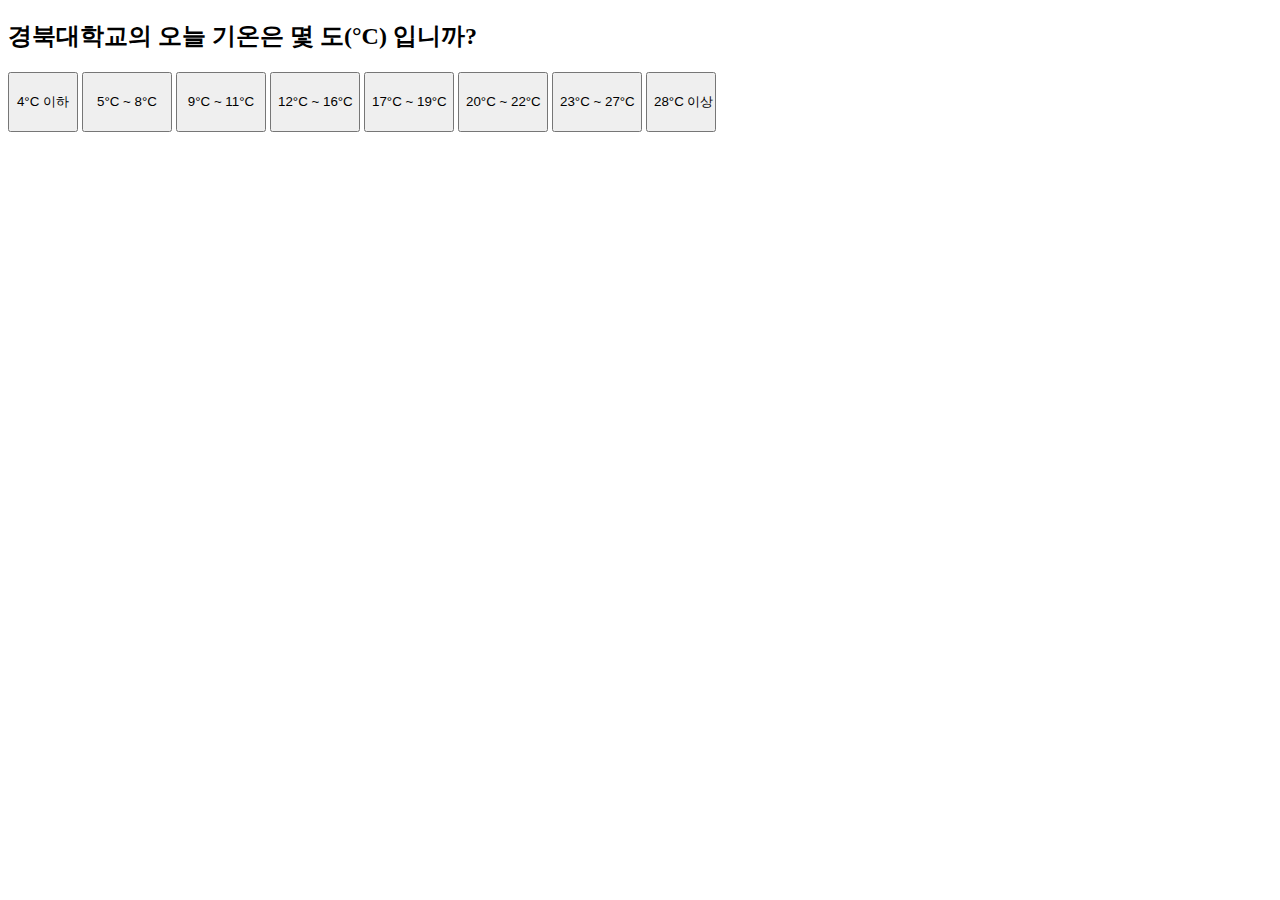
==== index.html @ 2e46d99c "캠퍼스 (체감)온도에 따른 옷차림 추천" ====
<!DOCTYPE html>
<html lang="ko">
<head>
    <meta charset="UTF-8">
    <meta http-equiv="X-UA-Compatible" content="IE=edge">
    <meta name="viewport" content="width=device-width, initial-scale=1.0">
    <title>무슨 옷 입어?</title>
    <link rel="stylesheet" href="style.css">
</head>
<body>
    <main>
        <div class="container">
            <h2>경북대학교의 오늘 기온은 몇 도(°C) 입니까?</h2>
            <div id = "버튼">
                <input type ="button" style = "width:70px;height: 60px" value ="4°C 이하" onclick="location.href='8.html'"/></input>
                <input type ="button" style = "width:90px;height: 60px" value="5°C ~ 8°C" onclick="location.href='7.html'"/></input>
                <input type ="button" style = "width:90px;height: 60px" value="9°C ~ 11°C" onclick="location.href='6.html'"/></input>
                <input type ="button" style = "width:90px;height: 60px" value="12°C ~ 16°C" onclick="location.href='5.html'"/></input>
                <input type ="button" style = "width:90px;height: 60px" value="17°C ~ 19°C" onclick="location.href='4.html'"/></input>
                <input type ="button" style = "width:90px;height: 60px" value="20°C ~ 22°C" onclick="location.href='3.html'"/></input>
                <input type ="button" style = "width:90px;height: 60px" value="23°C ~ 27°C" onclick="location.href='2.html'"/></input>
                <input type ="button" style = "width:70px;height: 60px" value="28°C 이상" onclick="location.href='1.html'"/></input>
            </div>
        </div>
    </main>
    <script src="js.js"></script>
</body>
</html>
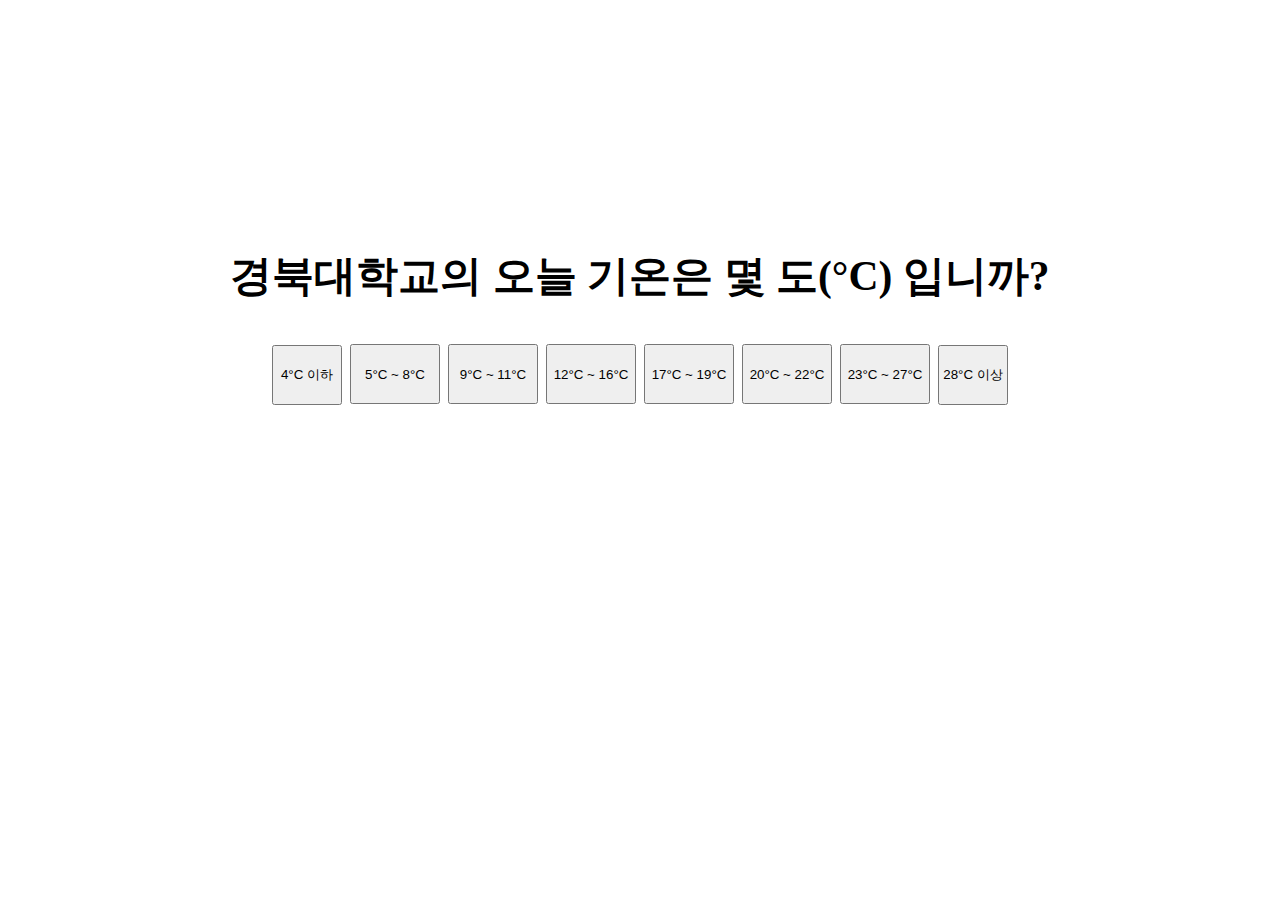
==== commit 9794815c: "캠퍼스 (체감)온도에 따른 옷차림 추천" ====
--- a/index.html
+++ b/index.html
@@ -26,3 +26,26 @@
     <script src="js.js"></script>
 </body>
 </html>
+
+<!-- 출처 -->
+<!-- <a href="https://www.flaticon.com/free-icons/pajamas" title="pajamas icons">Pajamas icons created by smalllikeart – Flaticon</a> 
+<a href="https://www.flaticon.com/free-icons/cardigan" title="cardigan icons">Cardigan icons created by Freepik – Flaticon</a> 
+<a href="https://www.flaticon.com/free-icons/sweater" title="sweater icons">Sweater icons created by Freepik – Flaticon</a>
+<a href="https://www.flaticon.com/free-icons/coat" title="coat icons">Coat icons created by AmethystDesign – Flaticon</a> 
+<a href="https://www.flaticon.com/free-icons/coat" title="coat icons">Coat icons created by Freepik – Flaticon</a> 
+<a href="https://www.flaticon.com/free-icons/sweatshirt" title="sweatshirt icons">Sweatshirt icons created by Freepik – Flaticon</a>
+<a href="https://www.flaticon.com/free-icons/jacket" title="jacket icons">Jacket icons created by Freepik – Flaticon</a> 
+<a href="https://www.flaticon.com/free-icons/jacket" title="jacket icons">Jacket icons created by Ehtisham Abid – Flaticon</a> 
+<a href="https://www.flaticon.com/free-icons/blue-jeans" title="blue jeans icons">Blue jeans icons created by Victoruler – Flaticon</a> 
+<a href="https://www.flaticon.com/free-icons/christmas-sweater" title="christmas sweater icons">Christmas sweater icons created by photo3idea_studio – Flaticon</a> 
+<a href="https://www.flaticon.com/free-icons/leather-jacket" title="leather jacket icons">Leather jacket icons created by Agung Rama – Flaticon</a> 
+<a href="https://www.flaticon.com/free-icons/long-sleeve" title="long sleeve icons">Long sleeve icons created by Vectorslab – Flaticon</a>
+<a href="https://www.flaticon.com/free-icons/protective-clothing" title="protective clothing icons">Protective clothing icons created by berkahicon – Flaticon</a> 
+<a href="https://www.flaticon.com/free-icons/muffler" title="muffler icons">Muffler icons created by Dreamcreateicons – Flaticon</a> 
+<a href="https://www.flaticon.com/free-icons/shirt" title="shirt icons">Shirt icons created by AmethystDesign – Flaticon</a> 
+<a href="https://www.flaticon.com/free-icons/shorts" title="shorts icons">Shorts icons created by Freepik – Flaticon</a> 
+<a href="https://www.flaticon.com/free-icons/shorts" title="shorts icons">Shorts icons created by Freepik – Flaticon</a> 
+<a href="https://www.flaticon.com/free-icons/tshirt" title="tshirt icons">Tshirt icons created by Good Ware – Flaticon</a> 
+<a href="https://www.flaticon.com/free-icons/long-sleeve" title="long-sleeve icons">Long-sleeve icons created by Freepik – Flaticon</a>
+<a href="https://www.flaticon.com/free-icons/sleeveless" title="Sleeveless icons">Sleeveless icons created by surang - Flaticon</a>
+<a href="https://www.flaticon.com/free-icons/clothes" title="clothes icons">Clothes icons created by Uniconlabs – Flaticon</a>  -->--- a/style.css
+++ b/style.css
@@ -0,0 +1,73 @@
+
+*{
+    margin:0;
+    padding:0;
+    box-sizing: border-box;
+}
+
+.container{
+    width: 1200px;
+    margin:0 auto;
+}
+
+.container h1{
+    margin-top: 2.5rem;
+    text-align: center;
+    margin-bottom: 2.5rem;
+    font-size: 2.6rem;
+}
+
+.container h2{
+    margin-top: 2.5rem;
+    padding-top: 13rem;
+    text-align: center;
+    margin-bottom: 2.5rem;
+    font-size: 2.6rem;
+}
+
+.container #버튼 {
+    text-align: center;
+    font-size: 2rem;
+}
+
+#날씨{
+    font-size: 2rem;
+    margin-bottom:1rem;
+}
+
+#날씨설명{
+    font-size: 1.5rem;
+    margin-bottom:1.5rem;
+}
+
+#질문{
+    font-size: 2rem;
+}
+
+#이미지들 {
+    margin-top: 2.5rem;
+    display: flex;
+    text-align: center;
+    margin-bottom: 3rem;
+}
+
+#아이콘 {
+    width: 135px;
+    height:180px;
+    margin-right: 100px;
+}
+
+#이미지설명 {
+font-size: 1.75rem;
+}
+
+#주의{
+    font-size: 2rem;
+    margin-bottom: 5rem;
+    margin-top: 13rem;
+}
+
+#주의설명{
+    font-size: 1.5rem;
+    margin-top: 1rem;
+}
